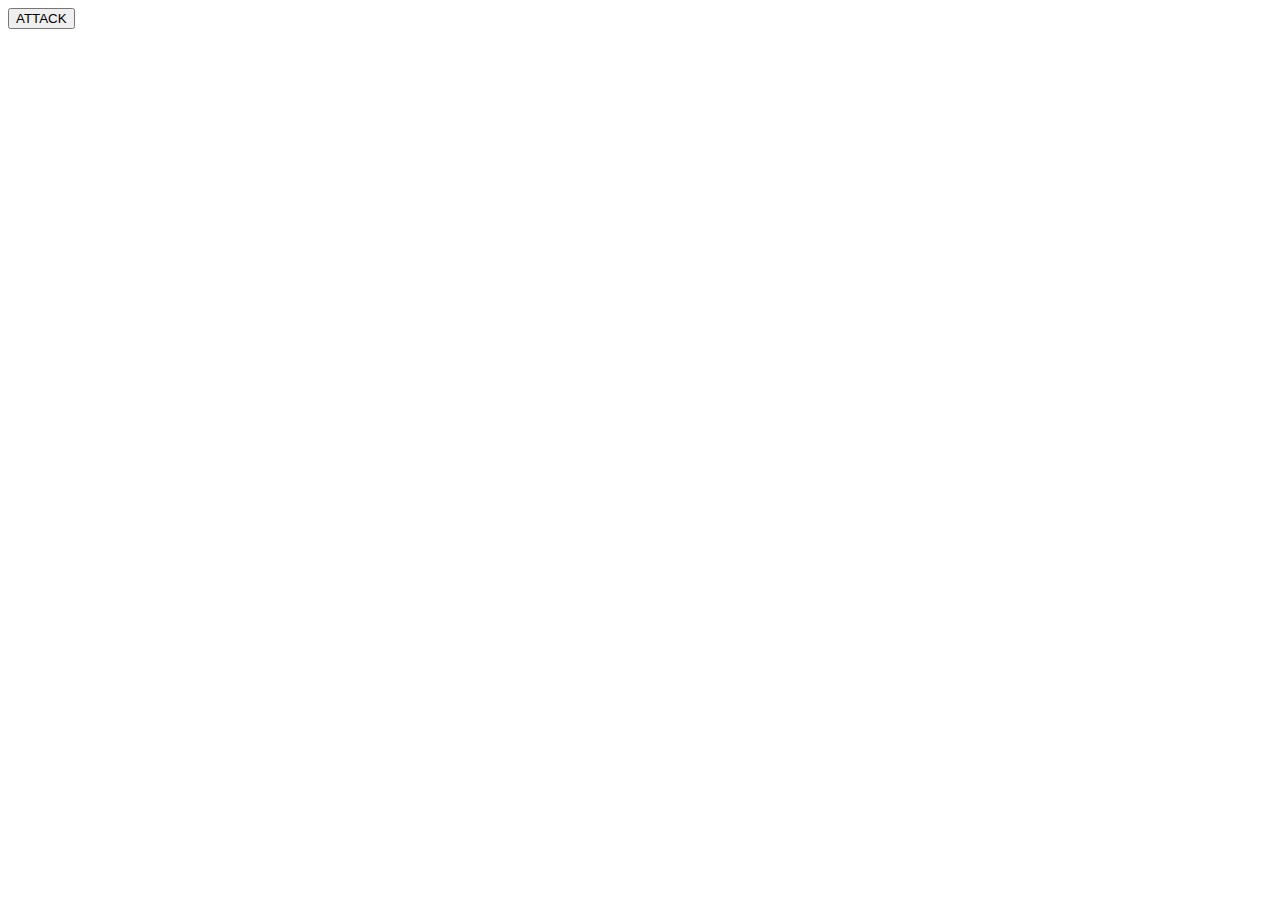
==== .index.html @ 83c3e28e "added win or lose" ====
<!DOCTYPE html>
<html lang="en">
<head>
<meta charset="UTF-8">
<meta name="viewport" content="width=device-width, initial-scale=1.0">
<meta http-equiv="X-UA-Compatible" content="ie=edge">
<title>Naruto RPG</title>
<link rel="stylesheet" href="https://maxcdn.bootstrapcdn.com/bootstrap/3.3.6/css/bootstrap.min.css" integrity="sha384-1q8mTJOASx8j1Au+a5WDVnPi2lkFfwwEAa8hDDdjZlpLegxhjVME1fgjWPGmkzs7" crossorigin="anonymous">
<style>
.fader{
opacity : 0.4;
}
</style>
</head>

<body>
<div class="container">
  <!-- First Row -->
  <div id ="characters" class="row">
  </div>
  <!-- Second Row -->
  <div id ="gameplay" class="row">
    <div id="myHero" class="col-md-4"></div>
    <div class="col-md-4 text-center">
      <div id="attkRow" class="row-md-12 ">
        <button id="attackBTN" class="btn btn-danger">ATTACK</button>
      </div>
      <div id="myBattle" class="row-md-12 ">
      </div>
    </div>
    <div id="myEnemy" class="col-md-4"></div>
  </div>
</div>

<script
src="http://code.jquery.com/jquery-3.3.1.js"
integrity="sha256-2Kok7MbOyxpgUVvAk/HJ2jigOSYS2auK4Pfzbm7uH60="
crossorigin="anonymous"></script>

<script>

$(document).ready ( function() {
var chosenHero
var chosenEnemy
var isHeroChosen
var isEnemyChosen
var isHeroAlive
var isEnemyAlive

function initGame () {
isHeroChosen =false
isEnemyChosen =false

// Getting Charter to show in first Row
for(var i=0; i < charArr.length; i++){
console.log(charArr[i].image)
var num = Math.floor(12 / charArr.length)
var charThing = $("<div class='myChar col-md-"+num+
"'value='"+i+"'><img src='"+charArr[i].image+"'style='width:120px;height:200px;'/></div>")
$("#characters").append(charThing)
}
}

//function 1 Selecting Hero
$(document).on("click",".myChar", function() {
  if (isHeroChosen === false) {
  // this code makes chosenHero becomes the hero you click in the charArr index
  chosenHero = charArr[$(this).attr("value")]
  console.log(chosenHero)
  $(this).addClass("fader")
  isHeroChosen = true
  myHeroThing = $("<div id='" +
  chosenHero.name +"'><img src='" +
  chosenHero.image+"' style='width:280px;height:500px;'/> <p>" +
  chosenHero.name+"</p><h6>HP</h6><p id='heroHP'>"+chosenHero.hp +
  "</p></div>")
  $("#myHero").html(myHeroThing)
  }

  // Selecting Enemy
  else if (isEnemyChosen === false &&
  chosenHero.name != charArr[$(this).attr("value")
  ].name) {
  chosenEnemy = charArr[$(this).attr("value")]
  console.log(chosenEnemy)
  $(this).addClass("fader")
  isEnemyChosen = true
  myEnemyThing = $("<div id='" +
  chosenEnemy.name + "'><img src='" +
  chosenEnemy.image + "' style='width:280px;height:500px;'/> <p>" +
  chosenEnemy.name + "</p><h6>HP</h6><p id='enemyHP'>"+chosenEnemy.hp +
  "</p> </div>")
  $("#myEnemy").html(myEnemyThing)
  }
})

  //function 2 Attack Button
$("#attackBTN").on("click", function() {
  var num1 = Math.floor(Math.random()*20)
  var num2 = Math.floor(Math.random()*20)
  chosenEnemy.hp -= num1
  $("#enemyHP").text(chosenEnemy.hp)
  $("#myBattle").append("<p>" +
  chosenHero.name + " attacked " +
  chosenEnemy.name + " for " + num1 + " points!</p>")
  chosenHero.hp -= num2
  $("#heroHP").text(chosenHero.hp)
  $("#myBattle").append("<p>" +
  chosenEnemy.name + " attacked " +
  chosenHero.name + " for " + num2 + " points!</p>")
  winOrLose()
})

// function 3 WIN or LOSE
function winOrLose() {
  if (chosenHero.hp <= 0) {
    console.log("you lose")
    var reBTN = '<button id="replayButton" class="btn btn-primary"> Play Again </button>'
    $("#myBattle").empty()
    $("#attkRow").empty()
    $("#myBattle").html("<h2> You Lose</h2>" + "<h1>GAME OVER</h1>" + reBTN)
    isHeroAlive = false
    isEnemyAlive = true$
    ("#replayButton").on("click", function() {
    window.location.reload()
    })
  }
  else if (chosenEnemy.hp <=0) {
    console.log("you win")
    $("#myBattle").empty()
    $("#myEnemy").empty()
    $("#myBattle").html("<h2> You Win</h2>" + "<h1>Select another Opponent</h1>")
    isHeroAlive = true
    isEnemyAlive = false
  }
  if ( isHeroAlive && !isEnemyAlive ) {
    $(document).on("click",".myChar", function(){
    })
  }
  else if ( isEnemyAlive && !isHeroAlive){

  }
}
// name, hp, strength, image
var charArr = [
{
name: "Sasuke",
hp:100,
strength:24,
image:"assets/images/Sasuke.png"
},
{
name: "Sakura",
hp: 80,
strength:15,
image:"assets/images/sakura.png"
},
{
name: "Naruto",
hp: 110,
strength: 22,
image:"assets/images/Naruto.jpg"
},
{
name: "Kakashi",
hp: 130,
strength: 24,
image:"assets/images/Kakashi.jpg"
},
{
name: "Itachi",
hp:150,
strength:25,
image:"assets/images/Itachi.png"
},
{
name: "Orochimaru ",
hp: 160,
strength:30,
image:"assets/images/Orchimaru.jpg"
},
]

initGame()
})
</script>
</body>
</html>
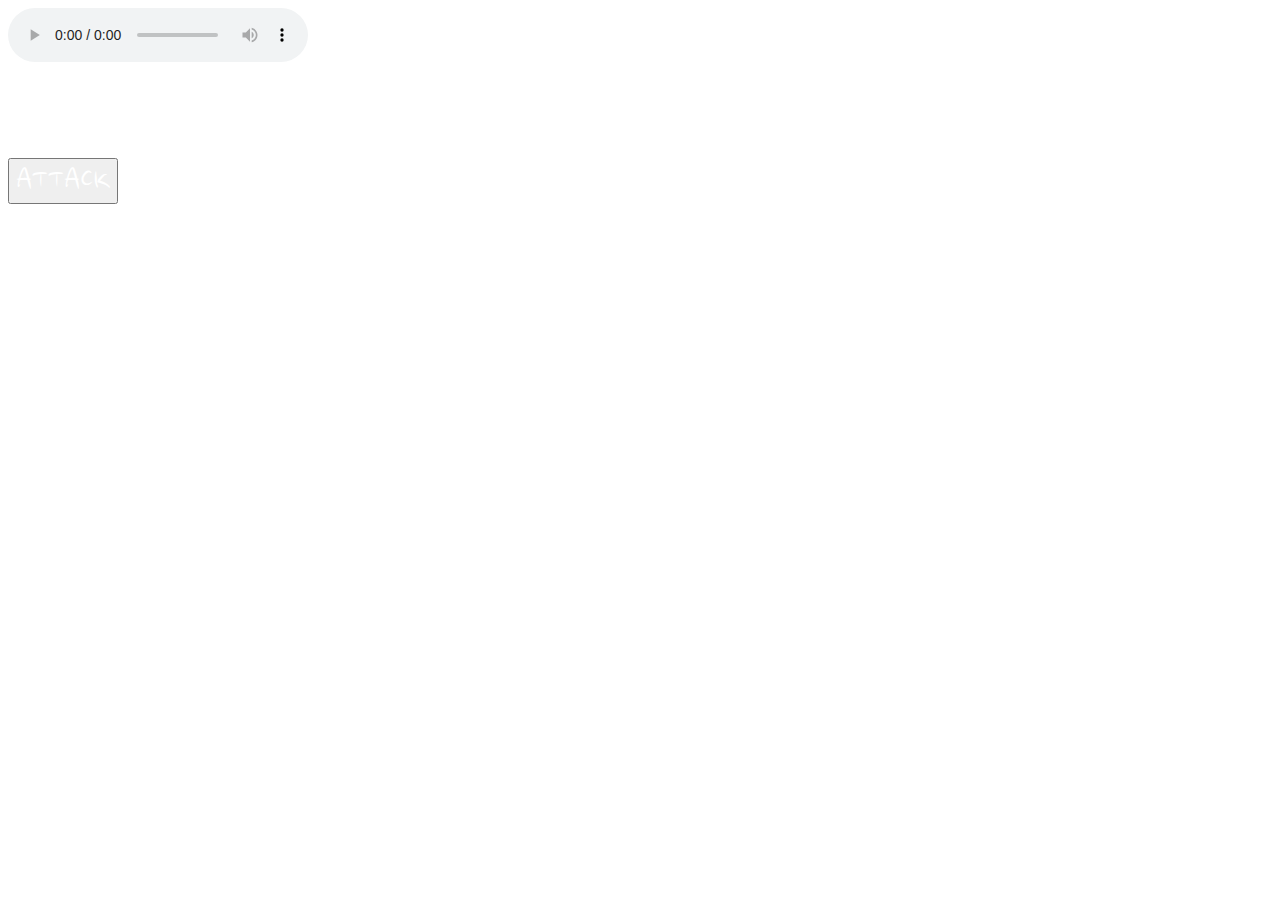
==== commit d7b16a15: "visual upgrades" ====
--- a/.index.html
+++ b/.index.html
@@ -6,29 +6,49 @@
 <meta http-equiv="X-UA-Compatible" content="ie=edge">
 <title>Naruto RPG</title>
 <link rel="stylesheet" href="https://maxcdn.bootstrapcdn.com/bootstrap/3.3.6/css/bootstrap.min.css" integrity="sha384-1q8mTJOASx8j1Au+a5WDVnPi2lkFfwwEAa8hDDdjZlpLegxhjVME1fgjWPGmkzs7" crossorigin="anonymous">
+<link href="https://fonts.googleapis.com/css?family=Nanum+Brush+Script" rel="stylesheet">
 <style>
 .fader{
-opacity : 0.4;
+    opacity : 0.4;
+}
+body{
+    background-image: url('assets/images/leaf-village.jpg');
+    background-size: cover;
+}
+#myEnemy, #myHero{
+  margin-top: 80px;
+}
+*{
+    font-family: 'Nanum Brush Script', cursive;
+    color: white;
+    font-size:  32px;
 }
 </style>
+
+
 </head>
 
 <body>
-<div class="container">
+<audio id="introSong" controls autoplay >
+<source src="game-theme.mp3" type="audio/ogg">
+</audio>
+
+
+  <div class="container">
   <!-- First Row -->
   <div id ="characters" class="row">
   </div>
   <!-- Second Row -->
   <div id ="gameplay" class="row">
-    <div id="myHero" class="col-md-4"></div>
+    <div id="myHero" class="col-md-4 text-center"></div>
     <div class="col-md-4 text-center">
       <div id="attkRow" class="row-md-12 ">
         <button id="attackBTN" class="btn btn-danger">ATTACK</button>
       </div>
-      <div id="myBattle" class="row-md-12 ">
+      <div id="myBattle" class="row-md-12 text-center">
       </div>
     </div>
-    <div id="myEnemy" class="col-md-4"></div>
+    <div id="myEnemy" class="col-md-4 text-center"></div>
   </div>
 </div>
 
@@ -38,6 +58,7 @@
 crossorigin="anonymous"></script>
 
 <script>
+
 
 $(document).ready ( function() {
 var chosenHero
@@ -47,15 +68,19 @@
 var isHeroAlive
 var isEnemyAlive
 
+
+
 function initGame () {
 isHeroChosen =false
 isEnemyChosen =false
+// myMusic = new sound("gametheme.mp3");
+// myMusic.play();
 
 // Getting Charter to show in first Row
 for(var i=0; i < charArr.length; i++){
 console.log(charArr[i].image)
 var num = Math.floor(12 / charArr.length)
-var charThing = $("<div class='myChar col-md-"+num+
+var charThing = $("<div id='"+charArr[i].name +"' class='myChar col-md-"+num+
 "'value='"+i+"'><img src='"+charArr[i].image+"'style='width:120px;height:200px;'/></div>")
 $("#characters").append(charThing)
 }
@@ -72,9 +97,10 @@
   myHeroThing = $("<div id='" +
   chosenHero.name +"'><img src='" +
   chosenHero.image+"' style='width:280px;height:500px;'/> <p>" +
-  chosenHero.name+"</p><h6>HP</h6><p id='heroHP'>"+chosenHero.hp +
+  chosenHero.name+"</p> <h4>HP</h4> <p id='heroHP'>"+ chosenHero.hp +
   "</p></div>")
   $("#myHero").html(myHeroThing)
+  $("#"+ chosenHero.name).hide(500)
   }
 
   // Selecting Enemy
@@ -88,9 +114,11 @@
   myEnemyThing = $("<div id='" +
   chosenEnemy.name + "'><img src='" +
   chosenEnemy.image + "' style='width:280px;height:500px;'/> <p>" +
-  chosenEnemy.name + "</p><h6>HP</h6><p id='enemyHP'>"+chosenEnemy.hp +
+  chosenEnemy.name + "</p><h4>HP</h4><p id='enemyHP'>"+chosenEnemy.hp +
   "</p> </div>")
   $("#myEnemy").html(myEnemyThing)
+  $("#"+ chosenEnemy.name).hide(500)
+  $("#characters").hide(800)
   }
 })
 
@@ -100,7 +128,7 @@
   var num2 = Math.floor(Math.random()*20)
   chosenEnemy.hp -= num1
   $("#enemyHP").text(chosenEnemy.hp)
-  $("#myBattle").append("<p>" +
+  $("#myBattle").html("<p>" +
   chosenHero.name + " attacked " +
   chosenEnemy.name + " for " + num1 + " points!</p>")
   chosenHero.hp -= num2
@@ -115,28 +143,53 @@
 function winOrLose() {
   if (chosenHero.hp <= 0) {
     console.log("you lose")
+    $("#introSong").pause
+    $("#loseSong").play
+    
     var reBTN = '<button id="replayButton" class="btn btn-primary"> Play Again </button>'
     $("#myBattle").empty()
     $("#attkRow").empty()
     $("#myBattle").html("<h2> You Lose</h2>" + "<h1>GAME OVER</h1>" + reBTN)
+    $("#replayButton").on("click", function() {
+    window.location.reload()
     isHeroAlive = false
-    isEnemyAlive = true$
-    ("#replayButton").on("click", function() {
-    window.location.reload()
+    isEnemyAlive =   true
     })
   }
   else if (chosenEnemy.hp <=0) {
-    console.log("you win")
+    alert("Congratulations you LEVELED UP!")
+    chosenHero.hp+=115
+    chosenHero.strength+=15
     $("#myBattle").empty()
     $("#myEnemy").empty()
     $("#myBattle").html("<h2> You Win</h2>" + "<h1>Select another Opponent</h1>")
+    $("#attkRow").hide(300)
+    $("#characters").show(800)
     isHeroAlive = true
     isEnemyAlive = false
+    isEnemyChosen = false
   }
   if ( isHeroAlive && !isEnemyAlive ) {
-    $(document).on("click",".myChar", function(){
-    })
-  }
+
+    $(document).on("click",".myChar", function() {
+      $("#myBattle").empty()
+      $("#attkRow").show(300)
+    if (isEnemyChosen === false &&
+      chosenHero.name != charArr[$(this).attr("value")
+      ].name ) {
+      chosenEnemy = charArr[$(this).attr("value")]
+      $(this).addClass("fader")
+      isEnemyChosen = true
+      myEnemyThing = $("<div id='" +
+      chosenEnemy.name + "'><img src='" +
+      chosenEnemy.image + "' style='width:280px;height:500px;'/> <p>" +
+      chosenEnemy.name + "</p><h4>HP</h4><p id='enemyHP'>"+chosenEnemy.hp +
+      "</p> </div>")
+      $("#myEnemy").html(myEnemyThing)
+      }
+      })
+  }
+
   else if ( isEnemyAlive && !isHeroAlive){
 
   }
@@ -145,38 +198,38 @@
 var charArr = [
 {
 name: "Sasuke",
-hp:100,
-strength:24,
+hp:110,
+strength:34,
 image:"assets/images/Sasuke.png"
 },
 {
 name: "Sakura",
-hp: 80,
-strength:15,
+hp: 110,
+strength:33,
 image:"assets/images/sakura.png"
 },
 {
 name: "Naruto",
-hp: 110,
-strength: 22,
-image:"assets/images/Naruto.jpg"
+hp: 120,
+strength: 33,
+image:"assets/images/Naruto.png"
 },
 {
 name: "Kakashi",
 hp: 130,
-strength: 24,
+strength: 34,
 image:"assets/images/Kakashi.jpg"
 },
 {
 name: "Itachi",
-hp:150,
-strength:25,
+hp:130,
+strength:35,
 image:"assets/images/Itachi.png"
 },
 {
 name: "Orochimaru ",
-hp: 160,
-strength:30,
+hp: 140,
+strength:32,
 image:"assets/images/Orchimaru.jpg"
 },
 ]
